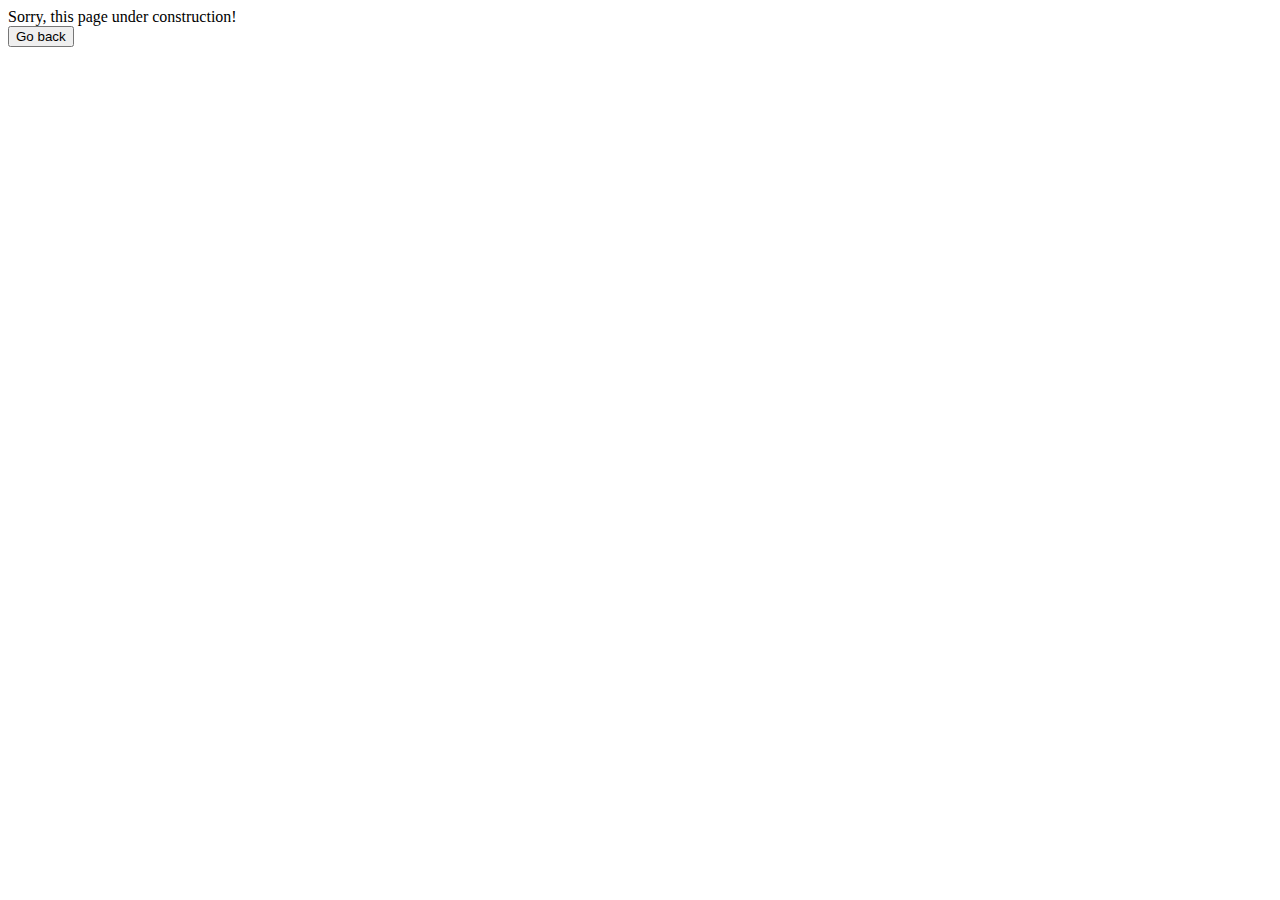
==== customer.home.html @ 549a94e7 "Create customer.home.html" ====
<!DOCTYPE html>
<html>
<head>
    <title>Customer Home</title>
</head>
<body>
       Sorry, this page under construction!
       <FORM>
           <input TYPE="button" VALUE="Go back" ONCLICK="HomeButton()">
            <script>
               function HomeButton()
               {location.href="file://localhost/Users/4ayka/WebstormProjects/check%20list/main.html";}
             </script>
       </FORM>
</body>
</html>
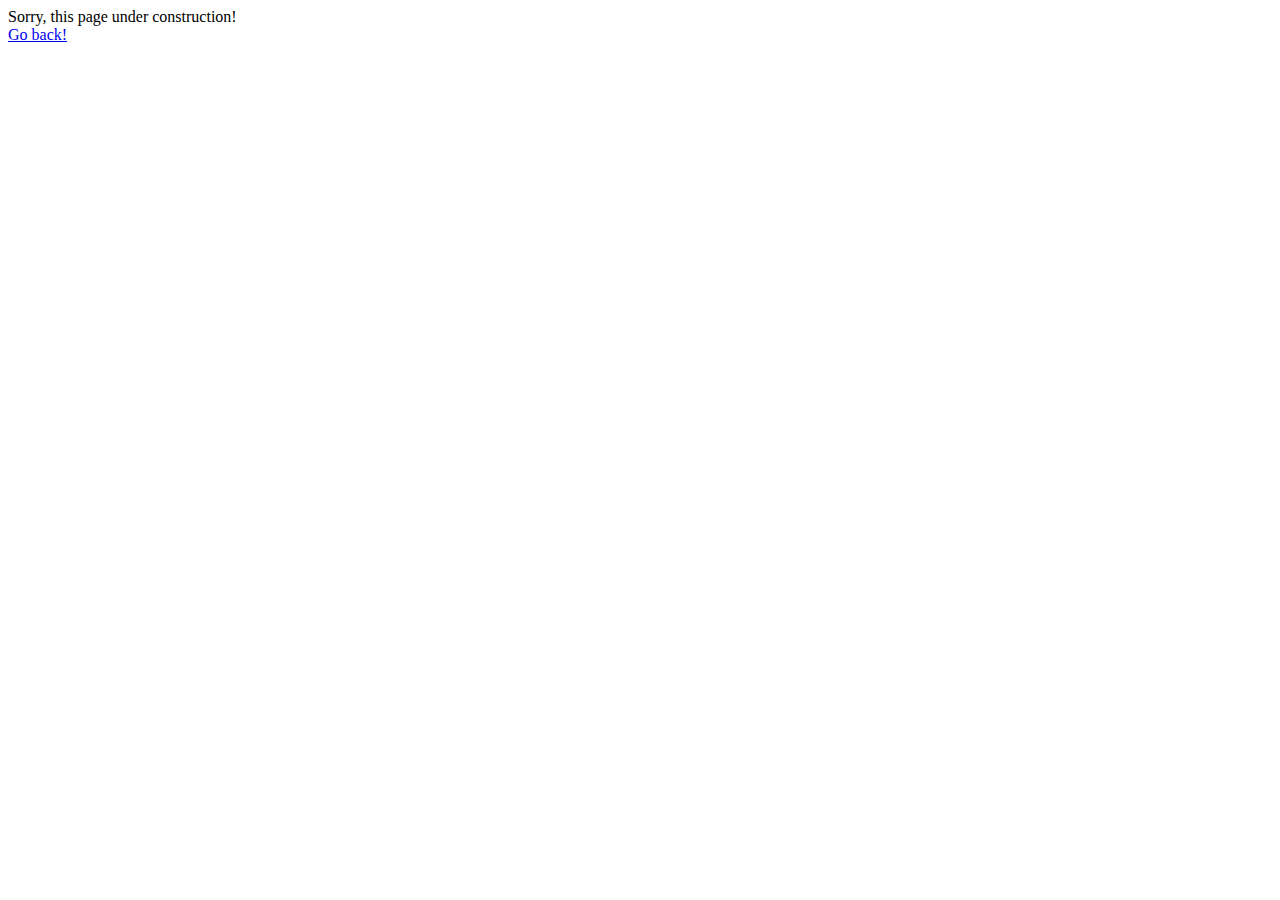
==== commit 81502c83: "fix most obvious HTML issues" ====
--- a/customer.home.html
+++ b/customer.home.html
@@ -1,16 +1,15 @@
 <!DOCTYPE html>
 <html>
 <head>
+    <meta http-equiv="Content-Type" content="text/html; charset=utf-8"/>
+    <script type="text/javascript" src="jquery-1.10.2.min.js"></script>
     <title>Customer Home</title>
 </head>
 <body>
-       Sorry, this page under construction!
-       <FORM>
-           <input TYPE="button" VALUE="Go back" ONCLICK="HomeButton()">
-            <script>
-               function HomeButton()
-               {location.href="file://localhost/Users/4ayka/WebstormProjects/check%20list/main.html";}
-             </script>
-       </FORM>
+Sorry, this page under construction!
+<form>
+    <!-- можно делать ссылку - так проще! -->
+    <a href="mail.html">Go back!</a>
+</form>
 </body>
 </html>
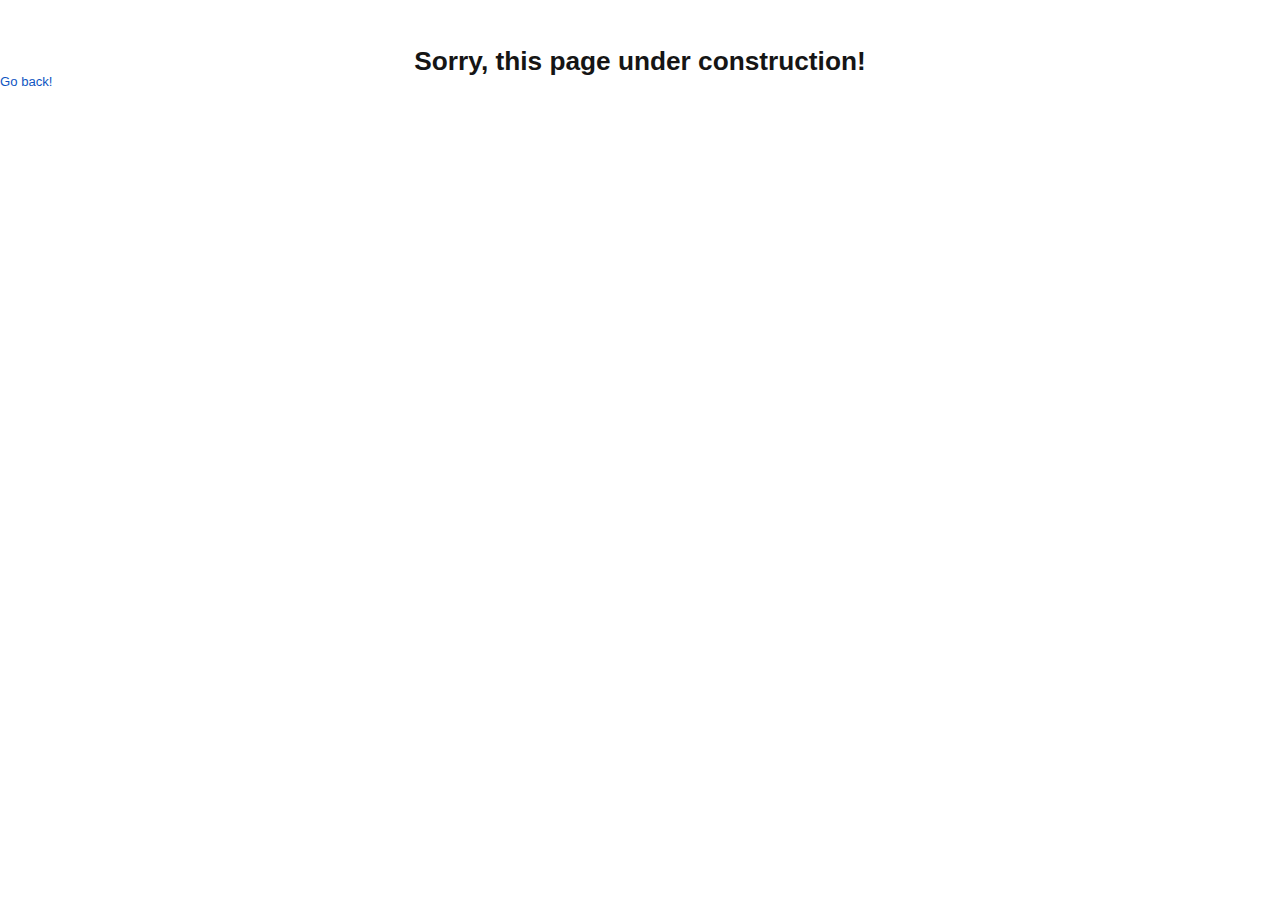
==== commit cbf09c3b: "fix headers" ====
--- a/customer.home.html
+++ b/customer.home.html
@@ -3,10 +3,11 @@
 <head>
     <meta http-equiv="Content-Type" content="text/html; charset=utf-8"/>
     <script type="text/javascript" src="jquery-1.10.2.min.js"></script>
+    <style type="text/css"> @import "css/style.css"; </style>
     <title>Customer Home</title>
 </head>
 <body>
-Sorry, this page under construction!
+<h1>Sorry, this page under construction!</h1>
 <form>
     <!-- можно делать ссылку - так проще! -->
     <a href="mail.html">Go back!</a>
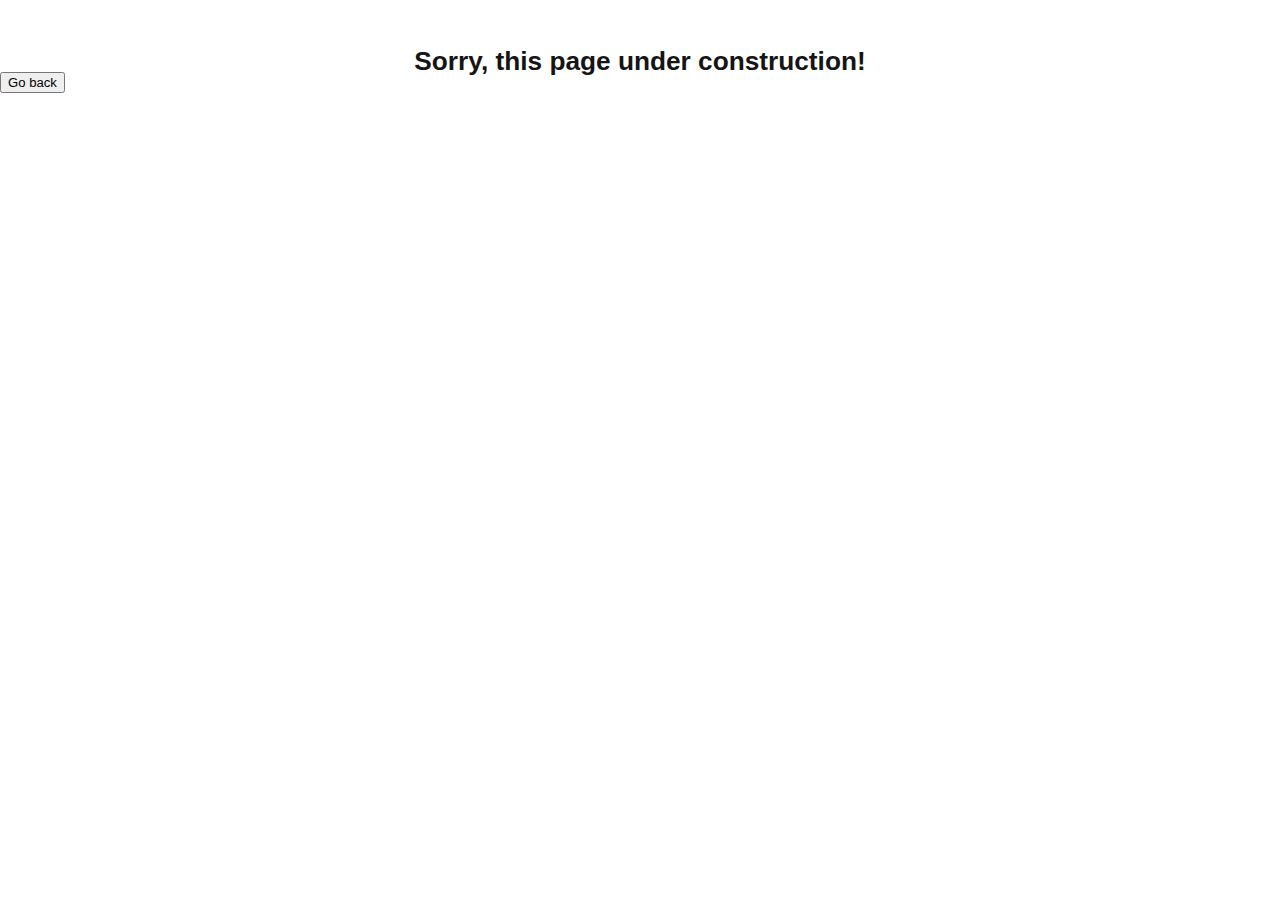
==== commit 88727dcb: "fist commit" ====
--- a/customer.home.html
+++ b/customer.home.html
@@ -7,10 +7,13 @@
     <title>Customer Home</title>
 </head>
 <body>
-<h1>Sorry, this page under construction!</h1>
-<form>
-    <!-- можно делать ссылку - так проще! -->
-    <a href="mail.html">Go back!</a>
-</form>
+      <h1> Sorry, this page under construction!</h1>
+       <form>
+           <input TYPE="button" VALUE="Go back" ONCLICK="HomeButton()">
+            <script>
+               function HomeButton()
+               {location.href="file://localhost/Users/4ayka/WebstormProjects/check%20list/main.html";}
+             </script>
+       </form>
 </body>
-</html>
+</html>